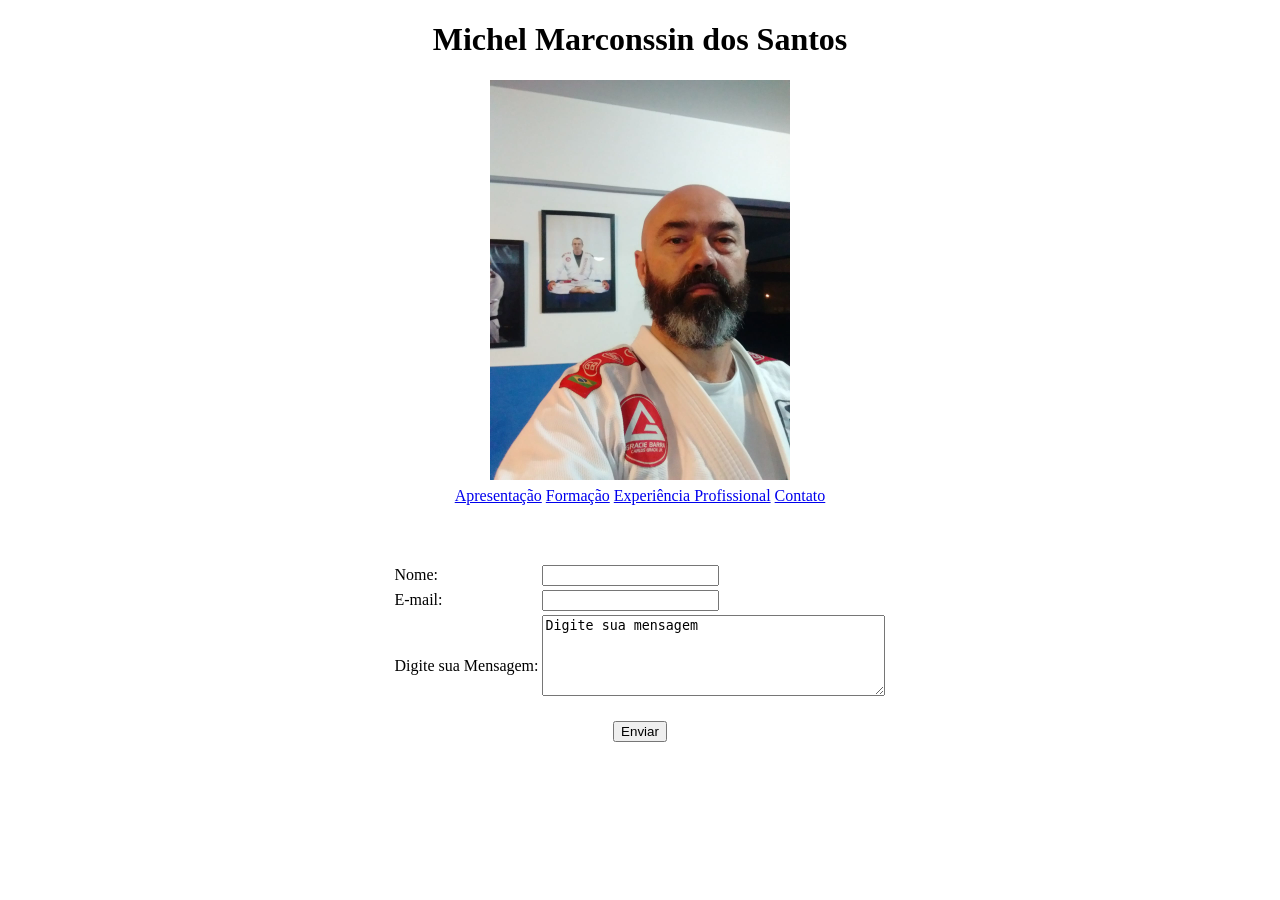
==== curriculum/index.html @ 3513c292 "Add files via upload" ====
<!DOCTYPE html>
<html lang="pt-br">
	<head>
		<meta charset="UTF-8">
		<meta name="viewport" content="width=device-width, initialscale=1.0">
		<title>Curriculum Vitae de Michel Marconssin dos Santos</title>
	</head>
	<body>
		<center>
			<h1>Michel Marconssin dos Santos</h1>
			<img src="imagens/michel.jpeg" width="300" height="400">
			<table>
				<tr>
				<td>
					<a href="sobre.html">Apresentação</a>
					<a href="formacao.html>">Formação</a>
					<a href="experiencia.html">Experiência Profissional</a>
					<a href="contato.html">Contato</a>
				</td>
				</tr>	
			</table>
		<br><br><br>
		<form action="" method="">
			<table>
				<tr>
					<td><label for="nome">Nome:</label></td>
					<td><input type="text" name="nome" id="nome"></td>
				</tr>
				<tr>
					<td><label for="email">E-mail:</label></td>
					<td><input type="email" name="email" id="email"></td>
				</tr>
				<tr>
					<td><label for="msg">Digite sua Mensagem:</label></td>
					<td><textarea name="msg" rows="5" cols="40">Digite sua mensagem</textarea><br><br></td>
				</tr>
			</table>
			<button>Enviar</button>
		</form>

		</center>
	
	</body>
</html>
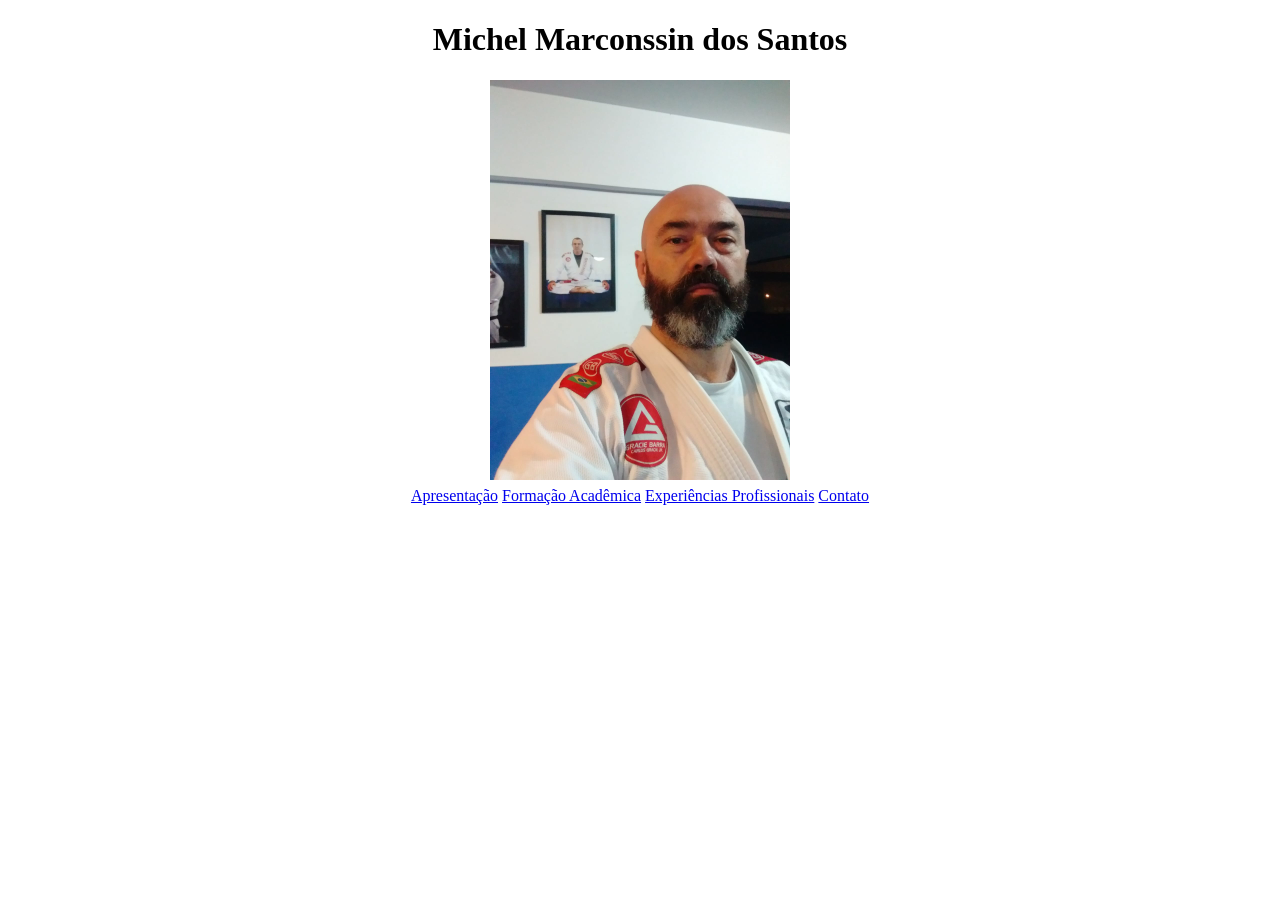
==== commit e5f327e8: "alterações" ====
--- a/curriculum/index.html
+++ b/curriculum/index.html
@@ -3,7 +3,7 @@
 	<head>
 		<meta charset="UTF-8">
 		<meta name="viewport" content="width=device-width, initialscale=1.0">
-		<title>Curriculum Vitae de Michel Marconssin dos Santos</title>
+		<title>Curriculum Vitae</title>
 	</head>
 	<body>
 		<center>
@@ -12,30 +12,13 @@
 			<table>
 				<tr>
 				<td>
-					<a href="sobre.html">Apresentação</a>
-					<a href="formacao.html>">Formação</a>
-					<a href="experiencia.html">Experiência Profissional</a>
+					<a href="apresentacao.html">Apresentação</a>
+					<a href="formacao.html>">Formação Acadêmica</a>
+					<a href="experiencia.html">Experiências Profissionais</a>
 					<a href="contato.html">Contato</a>
 				</td>
 				</tr>	
 			</table>
-		<br><br><br>
-		<form action="" method="">
-			<table>
-				<tr>
-					<td><label for="nome">Nome:</label></td>
-					<td><input type="text" name="nome" id="nome"></td>
-				</tr>
-				<tr>
-					<td><label for="email">E-mail:</label></td>
-					<td><input type="email" name="email" id="email"></td>
-				</tr>
-				<tr>
-					<td><label for="msg">Digite sua Mensagem:</label></td>
-					<td><textarea name="msg" rows="5" cols="40">Digite sua mensagem</textarea><br><br></td>
-				</tr>
-			</table>
-			<button>Enviar</button>
 		</form>
 
 		</center>
